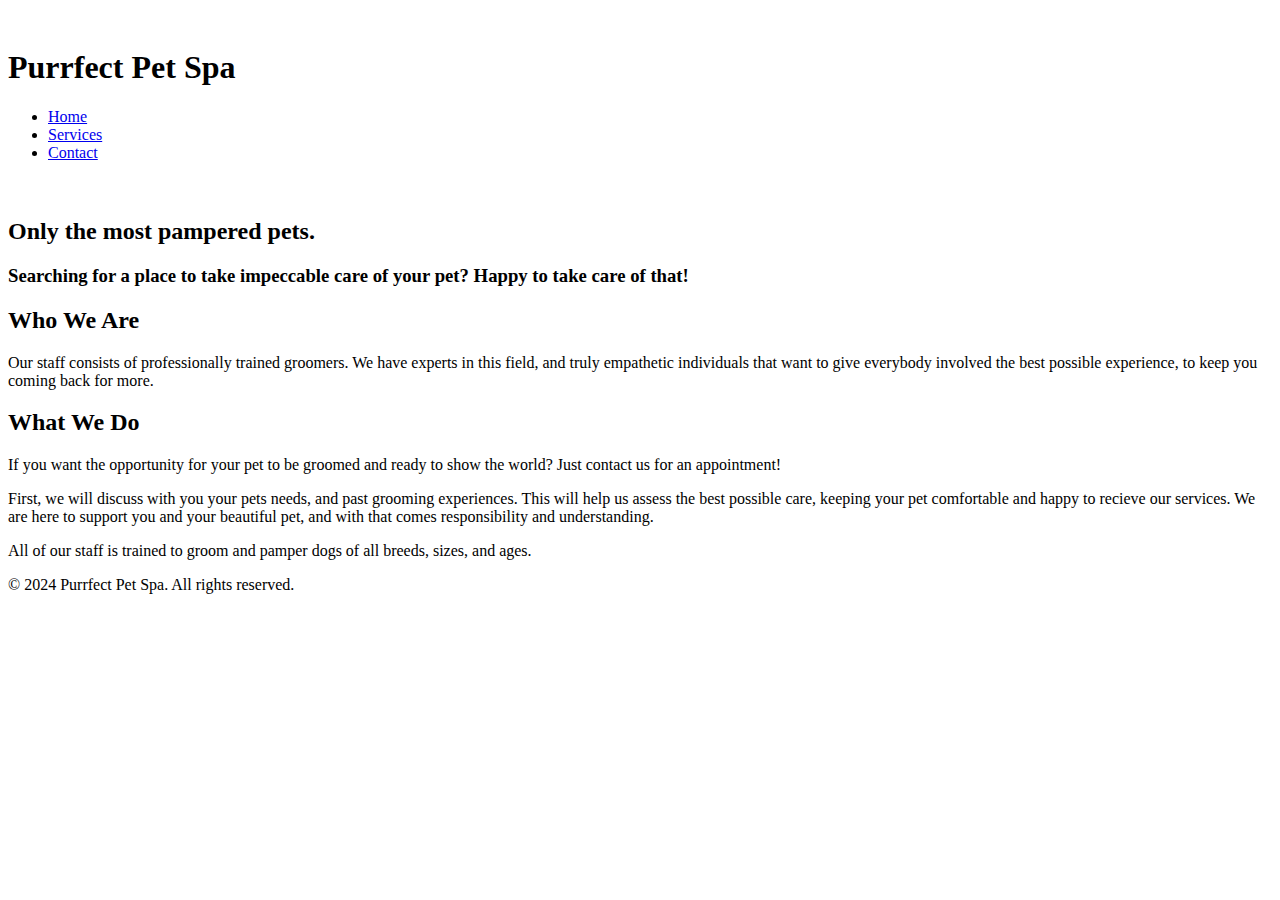
==== index.html @ 1268a023 "Update and rename hw1.html to index.html" ====
<!DOCTYPE html>
<html lang="en">
<head>
    <meta charset="UTF-8">
    <meta name="viewport" content="width=device-width, initial-scale=1.0">
    <title>Purrfect Pet Spa - Home</title>
    <link rel="stylesheet" href="styles.css">
    <style>
        /* Internal stylesheet for home page */
        /* Example of internal styles */
        header {
            background-image: url('/Users/me/downloads/dogbones.jpg'); /* Background image for header */
            background-size: cover;
            padding: 20px 0; /* Added padding for top and bottom */
        }
        section.about {
            text-align: center;
        }
        /* Changing font size for banner */
        .banner h2 {
            font-size: 36px;
        }
    </style>
</head>
<body>
    <header>
        <h1>Purrfect Pet Spa</h1>
        <nav>
            <ul>
                <li><a href="index.html">Home</a></li>
                <li><a href="services.html">Services</a></li>
                <li><a href="contact.html">Contact</a></li>
            </ul>
        </nav>
    </header>
    
    <main>
        <section>
            <div class="image">
                <h2> Only the most pampered pets. </h2>
            </div>
            
            <div class="about">
                <h3> Searching for a place to take impeccable care of your pet? Happy to take care of that!</h3>
                <h2> Who We Are </h2>
                <p> 
                    Our staff consists of professionally trained groomers. We have experts in this
                    field, and truly empathetic individuals that want to give everybody involved
                    the best possible experience, to keep you coming back for more.
                </p>
                <h2> What We Do </h2>
                <p> 
                    If you want the opportunity for your pet to be groomed and ready to show the world?
                    Just contact us for an appointment!
                </p>
                <p>
                    First, we will discuss with you your pets needs, and past grooming experiences.
                    This will help us assess the best possible care, keeping your pet comfortable and 
                    happy to recieve our services. We are here to support you and your beautiful pet,
                    and with that comes responsibility and understanding.
                </p>
                <p>
                    All of our staff is trained to groom and pamper dogs of all breeds, sizes, and ages.
                </p>
            </div>
        </section>
    </main>

    <footer>
        <p>&copy; 2024 Purrfect Pet Spa. All rights reserved.</p>
    </footer>
</body>
</html>
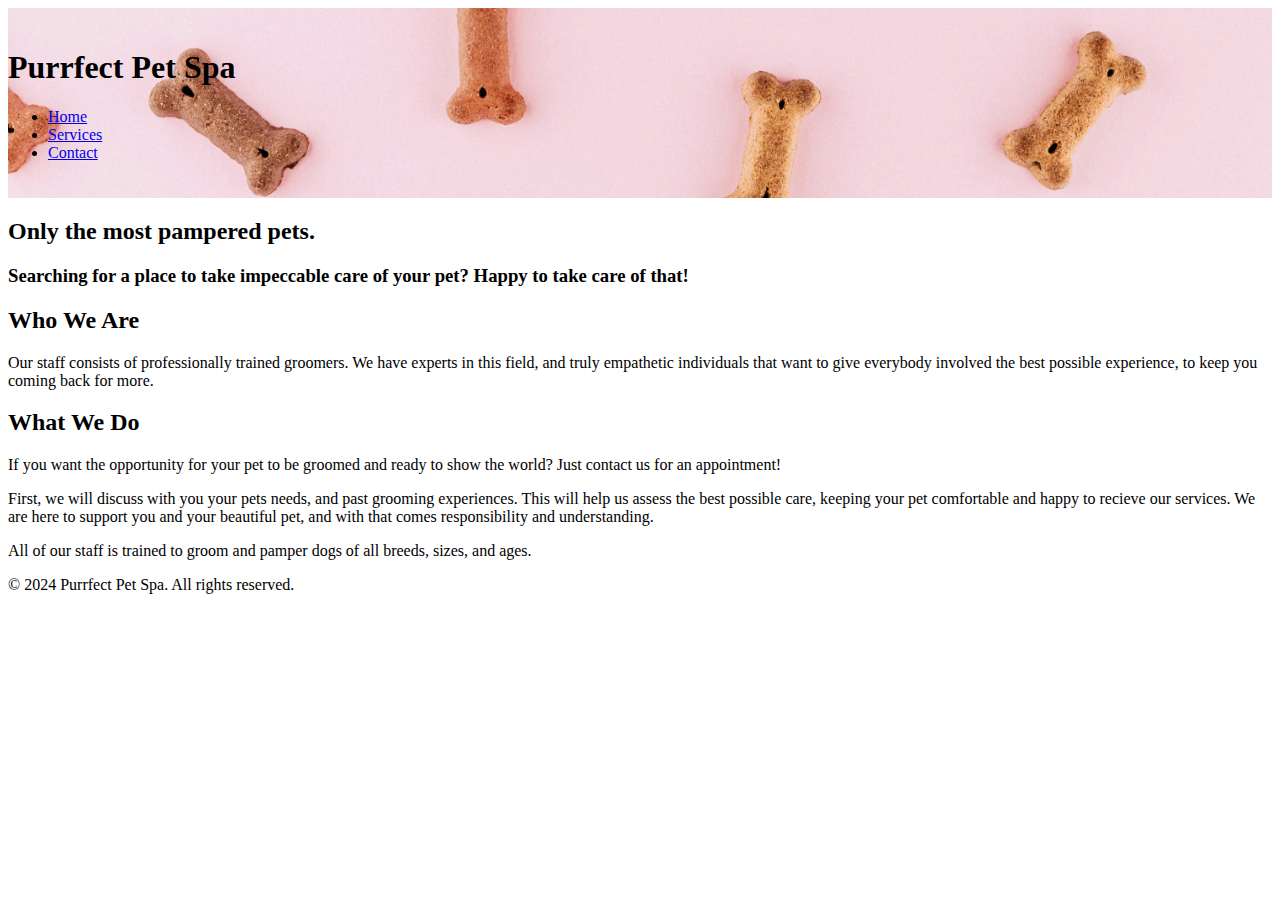
==== commit 8dd41a66: "Update index.html" ====
--- a/index.html
+++ b/index.html
@@ -9,7 +9,7 @@
         /* Internal stylesheet for home page */
         /* Example of internal styles */
         header {
-            background-image: url('/Users/me/downloads/dogbones.jpg'); /* Background image for header */
+            background-image: url('dogbones.jpg'); /* Background image for header */
             background-size: cover;
             padding: 20px 0; /* Added padding for top and bottom */
         }
